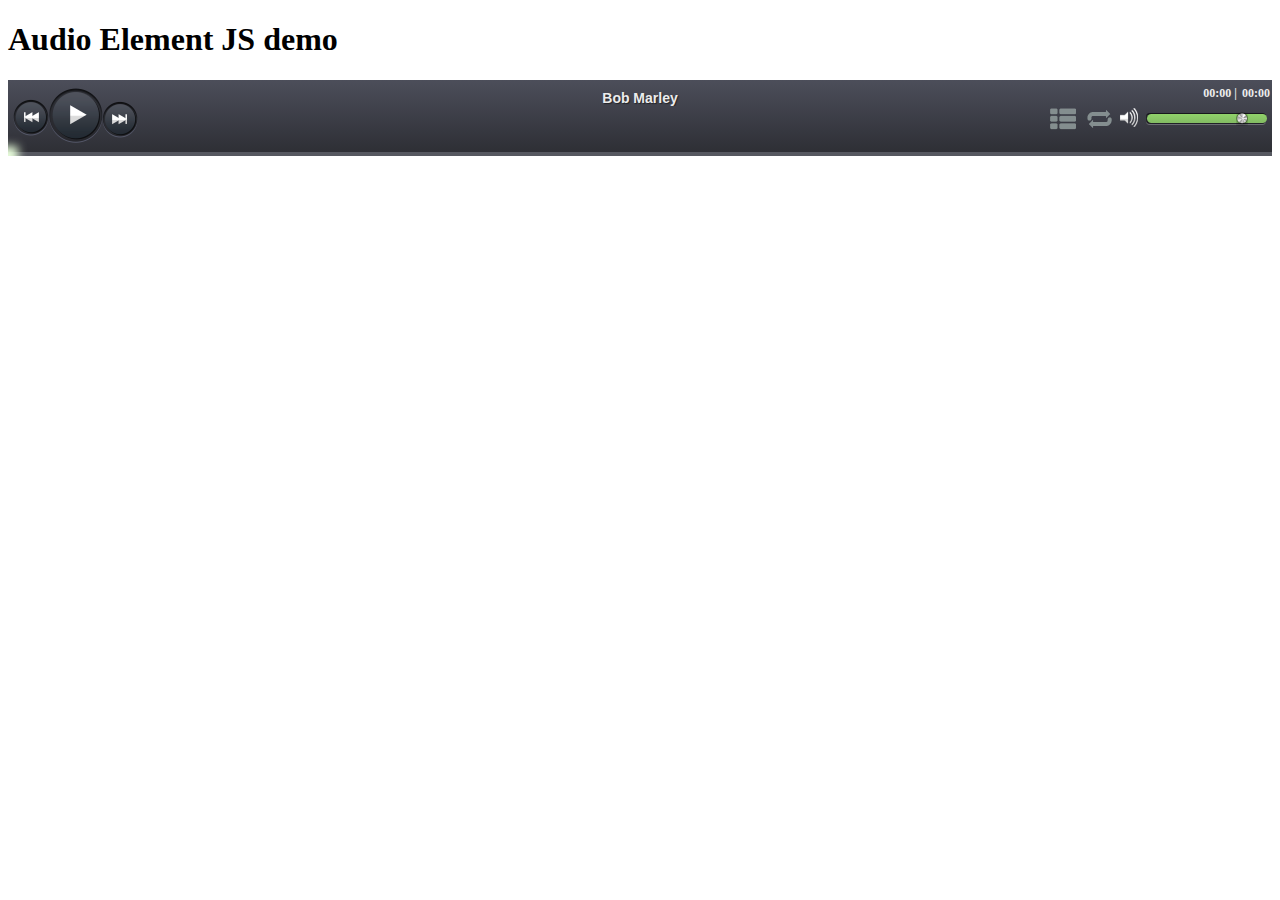
==== index.html @ 27c7a3c2 "Beta Version 0.1" ====
<!doctype html>
<html lang="en-US">
<head>
  <meta charset="utf-8">
  <meta http-equiv="Content-Type" content="text/html">
  <title>HTML5 Audio Player UI - Design Shack Demo</title>
  <meta name="author" content="Razzbee">
  <link rel="stylesheet" type="text/css" media="all" href="css/styles.css">
  <script type="text/javascript" src="js/jquery-1.10.2.min.js"></script>
  <script type="text/javascript" src="js/mediaelement-and-player.min.js"></script>
  
   <script type="text/javascript" src="js/playlist.js"></script>
</head>

<body>
      <h1>Audio Element JS demo</h1>

        <audio id="audio-player" src="#" type="audio/mp3" controls="controls"></audio>
		

<script type="text/javascript">
$(function(){
 audioPlayer = new audioElementPlayer("#audio-player",{
    alwaysShowControls: true,
    features: ['playpause','progress','volume','playlist','duration','current'],
    audioVolume: 'horizontal',
    audioWidth: '100%',
    audioHeight: 76,
	debug : true,
	playlistItems : [{itemName : "Bob Marley", itemUrl:"topRanking.mp3"}],
    iPadUseNativeControls: true,
    iPhoneUseNativeControls: true,
    AndroidUseNativeControls: true
  });
  
 /* .prependItem({
  trackItem : {itemName : "Bob Marley", itemUrl:"banky.mp3"},
  playAfterPrepend : true
  });
*/
  
 	
});
</script>
</body>
</html>
---- css/styles.css ----
.mejs-audio-player-parent{
background:transparent;
}

.mejs-offscreen{
/* Accessibility: hide screen reader texts (and prefer "top" for RTL languages). */
display:none;
}

/** audio player styles **/
.mejs-audio-player, .mejs-audio-player div, .mejs-audio-player h2, .mejs-audio-player a, .mejs-audio-player span, .mejs-audio-player button {
  margin: 0;
  padding: 0;
  border: none;
  outline: none;
}

div.mejs-audio-player {
  position: relative;
  width: 100%;
  height: 76px;
  margin: 0 auto;
  background: #4c4e5a;
  background: -webkit-linear-gradient(top, #4c4e5a 0%, #2c2d33 100%);
  background: -moz-linear-gradient(top, #4c4e5a 0%, #2c2d33 100%);
  background: -o-linear-gradient(top, #4c4e5a 0%, #2c2d33 100%);
  background: -ms-linear-gradient(top, #4c4e5a 0%, #2c2d33 100%);
  background: linear-gradient(top, #4c4e5a 0%, #2c2d33 100%);
  overflow:hidden;
}

.mejs-audio-player h2 {
  position:relative;top:10px;
  max-width:25%;
  display:block;
  margin-left:auto !important;margin-right:auto !important;
  text-align:center;
  font-family: 'Helvetica Neue', Helvetica, Arial, sans-serif;
  font-weight: 600;
  font-size: 14px;
  color: #ececec;
  text-shadow: 1px 1px 1px rgba(0,0,0,0.5);
  overflow:hidden;
}

/***Toggle(Show/Hide ) Track List ***/
.mejs-toggle-tracklist {
position:absolute;
top:28px;
right : 196px;
display: block;
background:transparent;
width: 26px;
height: 26px;
}

.mejs-toggle-tracklist-off{
background: url('toggleTrackListOff.png') no-repeat;
}

.mejs-toggle-tracklist-on{
background: url('toggleTrackListOn.png') no-repeat;
}


/**The Track List Panel **/
.mejs-track-list-panel{
display:block;
background : #4c4e5a;
background: rgba(76,78,90,0.9);
border : 1px solid #7B7D82;
border-radius:4px 4px 0px 0px;
}

.mejs-track-list-panel a, .mejs-track-list-panel .mejs-track-item{
font-size:16px !important;

 color: #ececec;
 padding:4px;
 display:block;
 text-decoration : none;
   font-family: 'Helvetica Neue', Helvetica, Arial, sans-serif;
}

.mejs-track-list-panel .mejs-track-item:hover {
color:#8BC967;
}

.mejs-current-item{
font-weight:700 !important;
color:#8BC967 !important;
}

.mejs-current-item:after{
content: url('current.png');
position:relative;
top:4px;
}

/**Hidden .mejs-track-list-panel-hidden **/
.mejs-track-list-panel-hidden{
display:none;
}

/**Visible TrackList **/
.mejs-track-list-panel-visible{ 
display:block;
}

/*Duration and current Time
.mejs-currenttime , 
*/
.mejs-currenttime,.mejs-duration{
position:absolute;top:6px;display:inline-block;
  text-align:center;font-size:12px; color:#ececec;font-weight:bold;
  
}

.mejs-time .mejs-currenttime {
right:35px;
}

.mejs-time .mejs-currenttime:after{
    content: " | ";
}

.mejs-time .mejs-duration {
right:2px; !important;
}

/* play/pause control */
.mejs-controls .mejs-button button {
  cursor: pointer;
  display: block;
  position: absolute;
  text-indent: -9999px;
}

.mejs-controls .mejs-play button, .mejs-controls .mejs-pause button {
  width: 64px;
  height: 64px;
  top: 8px;
  left: 40px;
 background-color:transparent; 
}

.mejs-controls .mejs-play button { 
background:url('play.png');
 background-repeat:no-repeat;
}

.mejs-controls .mejs-pause button { 
background:url('pause.png');
 background-repeat:no-repeat;
}
 
 
 /*Forward and Back */ 
 .mejs-controls .mejs-backward-button,.mejs-controls .mejs-forward-button{
  position:absolute;
  width: 44px;
  height: 40px;
  top: 18px;
 background-color:transparent; 
 }
 
  .mejs-backward-button{
  background:url('backward.png');
 background-repeat:no-repeat;left:3px;
  }
  
   .mejs-forward-button{
  background:url('forward.png');
 background-repeat:no-repeat;
 left:92px;
  }
 
/* mute/unmute control */
.mejs-controls .mejs-mute button, .mejs-controls .mejs-unmute button {
  width: 18px;
  height: 19px;
  top: 28px;
  right: 134px;
  background: transparent url('audio.png') 0 0;
}
.mejs-controls .mejs-unmute button { background-position: 0 -19px; }


/* volume scrubber bar */
.mejs-controls .mejs-horizontal-volume-slider {
  position: absolute !important;
  top: 33px;
  right: 6px;
  cursor: pointer;
}

.mejs-controls .mejs-horizontal-volume-slider .mejs-horizontal-volume-total {
  width: 120px;
  height: 11px;
  background: #212227;
  -webkit-box-shadow: inset 0px 1px 0px rgba(0,0,0,0.3), 0px 1px 0px rgba(255,255,255,0.25);
  -moz-box-shadow: inset 0px 1px 0px rgba(0,0,0,0.3), 0px 1px 0px rgba(255,255,255,0.25);
  box-shadow: inset 0px 1px 0px rgba(0,0,0,0.3), 0px 1px 0px rgba(255,255,255,0.25);
  -webkit-border-radius: 4px;
  -moz-border-radius: 4px;
  border-radius: 4px;
}

.mejs-controls .mejs-horizontal-volume-slider .mejs-horizontal-volume-current {
  position: absolute;
  width: 100% !important;
  height: 9px;
  top: 1px;
  left: 1px;
  background: #90d26a;
  background: -webkit-linear-gradient(top, #90d26a 0%, #83bb63 100%);
  background: -moz-linear-gradient(top, #90d26a 0%, #83bb63 100%);
  background: -o-linear-gradient(top, #90d26a 0%, #83bb63 100%);
  background: -ms-linear-gradient(top, #90d26a 0%, #83bb63 100%);
  background: linear-gradient(top, #90d26a 0%, #83bb63 100%);
  -webkit-border-radius: 8px;
  -moz-border-radius: 8px;
  border-radius: 8px;
}


/* time scrubber bar */
.mejs-controls div.mejs-time-rail { width: 80%; }
 
.mejs-controls .mejs-time-rail span {
  position: absolute;
  display: block;
  width: 100%;
  height: 4px;
  bottom:0px;
  left: 0px;
  cursor: pointer;
}
 
.mejs-controls .mejs-time-rail span:hover{
height:6px;
} 
 
.mejs-controls .mejs-time-rail .mejs-time-total { 
  background: #565860; 
  width: 100% !important; /* fixes display bug using jQuery 1.8+ */
}

.mejs-controls .mejs-time-rail .mejs-time-loaded {
  top: 0;
  left: 0;
  width: 0;
  background: #7b7d82;
  height:100%;
}


.mejs-controls .mejs-time-rail .mejs-time-current {
  top: 0;
  left: 0;
  width: 0;
  background: #90d26a;height:100%;
  background: -webkit-linear-gradient(top, #90d26a 0%, #83bb63 100%);
  background: -moz-linear-gradient(top, #90d26a 0%, #83bb63 100%);
  background: -o-linear-gradient(top, #90d26a 0%, #83bb63 100%);
  background: -ms-linear-gradient(top, #90d26a 0%, #83bb63 100%);
  background: linear-gradient(top, #90d26a 0%, #83bb63 100%);
}


/* metallic sliders */
.mejs-controls .mejs-time-rail .mejs-time-handle {
  position: absolute;
  display: block;background:transparent;
  width: 0px;
  height: 0px;
  top: -6px;
  -webkit-box-shadow: 0px 10px 10px 10px #EAFFDD;
box-shadow: 0px 10px 10px 10px #EAFFDD;
}

.mejs-controls .mejs-horizontal-volume-slider .mejs-horizontal-volume-handle {
  position: absolute;
  display: block;
  width: 12px;
  height: 14px;
  top: -1px;
  background: url('handle-sm.png') no-repeat;
}


/* time progress tooltip */
.mejs-controls .mejs-time-rail .mejs-time-float {
  position: absolute;
  display: none;
  width: 33px;
  height: 23px;
  top: -26px;
  margin-left: -17px;
  z-index: 9999;
  background: url('time-box.png');
}
 
.mejs-controls .mejs-time-rail .mejs-time-float-current {
  width: 33px;
  display: block;
  left: 0;
  top: 4px;
  font-family: 'Helvetica Neue', Helvetica, Arial, sans-serif;
  font-size: 10px;
  font-weight: bold;
  color: #666;
  text-align: center;
  z-index: 9999;
}

/*********Mjs Loop **********/
.mejs-loop-button{
position: absolute;
display: block;
background:transparent;
top:28px;
right:158px;
width: 28px;
height: 40px;
}

/**mejs-loop-off*/
.mejs-loop .mejs-loop-none{
background: url('mejs-loop-none.png') no-repeat;
}

/**mejs-loop-all */
.mejs-loop .mejs-loop-all{
background: url('mejs-loop-all.png') no-repeat;
}

/**mejs-loop-all */
.mejs-loop .mejs-loop-single{
background: url('mejs-loop-single.png') no-repeat;
}


/***End Looop **/




/**Media Queries to help smaller screen in the responsive world */
/*Tablets **/
  
@media screen and (max-width: 768px) {

/*Volume Slider */
.mejs-controls .mejs-horizontal-volume-slider .mejs-horizontal-volume-total ,.mejs-horizontal-volume-slider .mejs-horizontal-volume-current {
  width: 60px;
  }
  
 /* mute/unmute control */
.mejs-controls .mejs-mute button, .mejs-controls .mejs-unmute button {
right : 73px;
}

/*Loop Button */
.mejs-loop-button{
right : 96px;
}

/**Toggle TrackList **/
.mejs-toggle-tracklist {
right : 130px;
}

}/**End Tablets **/


/**Phablets and smartphone landcape **/
@media screen and (max-width: 524px) {

/*Volume Slider */
.mejs-controls .mejs-horizontal-volume-slider .mejs-horizontal-volume-total {
  width: 48px;
  }
  
 /* mute/unmute control */
.mejs-controls .mejs-mute button, .mejs-controls .mejs-unmute button {
right : 62px;
}

/*Loop Button */
.mejs-loop-button{
right : 86px;
}

/**Toggle TrackList **/
.mejs-toggle-tracklist {
right : 120px;
}

/*Audio Title Text **/
.mejs-audio-player h2 {
font-weight : 400;
left:-12px !important;font-size:14px;width:30%;
}

}


/**Smartphones and very small screen **/
@media screen and (max-width: 350px) {

/*Volume Slider */
.mejs-controls .mejs-horizontal-volume-slider .mejs-horizontal-volume-total ,.mejs-controls .mejs-horizontal-volume-slider .mejs-horizontal-volume-handle,.mejs-controls .mejs-horizontal-volume-slider .mejs-horizontal-volume-current{
 display:none;
  }
  
 /* mute/unmute control */
.mejs-controls .mejs-mute button, .mejs-controls .mejs-unmute button {
right : 4px;
}

/*Loop Button */
.mejs-loop-button{
right : 27px;
}

/**Toggle TrackList **/
.mejs-toggle-tracklist {
right : 60px;
}

/*Audio Title Text **/
.mejs-audio-player h2 {
font-weight : 300;
left:20px !important;font-size:12px;width:30%;
}

                                         }
/*******END MEDIA QUERIES ****/
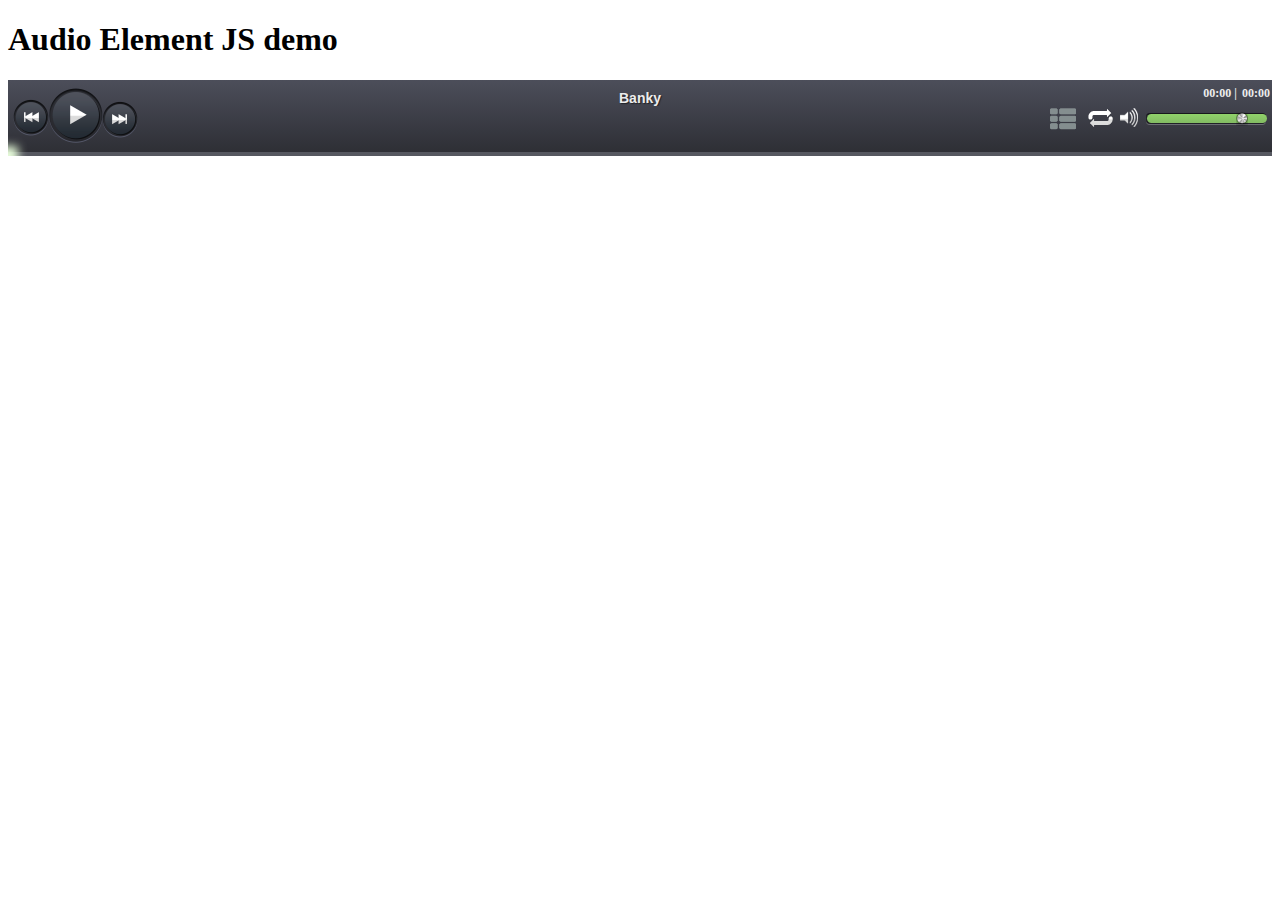
==== commit e7017734: "Bug Fix" ====
--- a/index.html
+++ b/index.html
@@ -3,13 +3,13 @@
 <head>
   <meta charset="utf-8">
   <meta http-equiv="Content-Type" content="text/html">
-  <title>HTML5 Audio Player UI - Design Shack Demo</title>
+  <title>Audio Element Js</title>
   <meta name="author" content="Razzbee">
-  <link rel="stylesheet" type="text/css" media="all" href="css/styles.css">
+  <link rel="stylesheet" type="text/css" media="all" href="css/audioElementPlayer.css">
   <script type="text/javascript" src="js/jquery-1.10.2.min.js"></script>
   <script type="text/javascript" src="js/mediaelement-and-player.min.js"></script>
   
-   <script type="text/javascript" src="js/playlist.js"></script>
+   <script type="text/javascript" src="js/audioElementPlayer.js"></script>
 </head>
 
 <body>
@@ -21,23 +21,15 @@
 <script type="text/javascript">
 $(function(){
  audioPlayer = new audioElementPlayer("#audio-player",{
-    alwaysShowControls: true,
-    features: ['playpause','progress','volume','playlist','duration','current'],
     audioVolume: 'horizontal',
     audioWidth: '100%',
     audioHeight: 76,
 	debug : true,
-	playlistItems : [{itemName : "Bob Marley", itemUrl:"topRanking.mp3"}],
-    iPadUseNativeControls: true,
-    iPhoneUseNativeControls: true,
-    AndroidUseNativeControls: true
+	playlistItems : [{itemName:"Banky",ItemUrl : "http://music.app/banky.mp3"},{itemName:"Johny",ItemUrl : "http://music.app/johny.mp3"}]
   });
   
- /* .prependItem({
-  trackItem : {itemName : "Bob Marley", itemUrl:"banky.mp3"},
-  playAfterPrepend : true
-  });
-*/
+ audioPlayer.appendItem({itemName : "Banky", itemUrl:"banky.mp3"},true);
+
   
  	
 });
--- a/css/audioElementPlayer.css
+++ b/css/audioElementPlayer.css
@@ -0,0 +1,440 @@
+
+.mejs-audio-player-parent{
+background:transparent;
+}
+
+.mejs-offscreen{
+/* Accessibility: hide screen reader texts (and prefer "top" for RTL languages). */
+display:none;
+}
+
+/** audio player styles **/
+.mejs-audio-player, .mejs-audio-player div, .mejs-audio-player h2, .mejs-audio-player a, .mejs-audio-player span, .mejs-audio-player button {
+  margin: 0;
+  padding: 0;
+  border: none;
+  outline: none;
+}
+
+div.mejs-audio-player {
+  position: relative;
+  width: 100%;
+  height: 76px;
+  margin: 0 auto;
+  background: #4c4e5a;
+  background: -webkit-linear-gradient(top, #4c4e5a 0%, #2c2d33 100%);
+  background: -moz-linear-gradient(top, #4c4e5a 0%, #2c2d33 100%);
+  background: -o-linear-gradient(top, #4c4e5a 0%, #2c2d33 100%);
+  background: -ms-linear-gradient(top, #4c4e5a 0%, #2c2d33 100%);
+  background: linear-gradient(top, #4c4e5a 0%, #2c2d33 100%);
+  overflow:hidden;
+}
+
+.mejs-audio-player h2 {
+  position:relative;top:10px;
+  max-width:25%;
+  display:block;
+  margin-left:auto !important;margin-right:auto !important;
+  text-align:center;
+  font-family: 'Helvetica Neue', Helvetica, Arial, sans-serif;
+  font-weight: 600;
+  font-size: 14px;
+  color: #ececec;
+  text-shadow: 1px 1px 1px rgba(0,0,0,0.5);
+  overflow:hidden;
+}
+
+/***Toggle(Show/Hide ) Track List ***/
+.mejs-toggle-tracklist {
+position:absolute;
+top:28px;
+right : 196px;
+display: block;
+background:transparent;
+width: 26px;
+height: 26px;
+}
+
+.mejs-toggle-tracklist-off{
+background: url('toggleTrackListOff.png') no-repeat;
+}
+
+.mejs-toggle-tracklist-on{
+background: url('toggleTrackListOn.png') no-repeat;
+}
+
+
+/**The Track List Panel **/
+.mejs-track-list-panel{
+display:block;
+background : #4c4e5a;
+background: rgba(76,78,90,0.9);
+border : 1px solid #7B7D82;
+border-radius:4px 4px 0px 0px;
+}
+
+.mejs-track-list-panel a, .mejs-track-list-panel .mejs-track-item{
+font-size:16px !important;
+
+ color: #ececec;
+ padding:4px;
+ display:block;
+ text-decoration : none;
+   font-family: 'Helvetica Neue', Helvetica, Arial, sans-serif;
+}
+
+.mejs-track-list-panel .mejs-track-item:hover {
+color:#8BC967;
+}
+
+.mejs-current-item{
+font-weight:700 !important;
+color:#8BC967 !important;
+}
+
+.mejs-current-item:after{
+content: url('current.png');
+position:relative;
+top:4px;
+}
+
+/**Hidden .mejs-track-list-panel-hidden **/
+.mejs-track-list-panel-hidden{
+display:none;
+}
+
+/**Visible TrackList **/
+.mejs-track-list-panel-visible{ 
+display:block;
+}
+
+/*Duration and current Time
+.mejs-currenttime , 
+*/
+.mejs-currenttime,.mejs-duration{
+position:absolute;top:6px;display:inline-block;
+  text-align:center;font-size:12px; color:#ececec;font-weight:bold;
+  
+}
+
+.mejs-time .mejs-currenttime {
+right:35px;
+}
+
+.mejs-time .mejs-currenttime:after{
+    content: " | ";
+}
+
+.mejs-time .mejs-duration {
+right:2px; !important;
+}
+
+/* play/pause control */
+.mejs-controls .mejs-button button {
+  cursor: pointer;
+  display: block;
+  position: absolute;
+  text-indent: -9999px;
+}
+
+.mejs-controls .mejs-play button, .mejs-controls .mejs-pause button {
+  width: 64px;
+  height: 64px;
+  top: 8px;
+  left: 40px;
+ background-color:transparent; 
+}
+
+.mejs-controls .mejs-play button { 
+background:url('play.png');
+ background-repeat:no-repeat;
+}
+
+.mejs-controls .mejs-pause button { 
+background:url('pause.png');
+ background-repeat:no-repeat;
+}
+ 
+ 
+ /*Forward and Back */ 
+ .mejs-controls .mejs-backward-button,.mejs-controls .mejs-forward-button{
+  position:absolute;
+  width: 44px;
+  height: 40px;
+  top: 18px;
+ background-color:transparent; 
+ }
+ 
+  .mejs-backward-button{
+  background:url('backward.png');
+ background-repeat:no-repeat;left:3px;
+  }
+  
+   .mejs-forward-button{
+  background:url('forward.png');
+ background-repeat:no-repeat;
+ left:92px;
+  }
+ 
+/* mute/unmute control */
+.mejs-controls .mejs-mute button, .mejs-controls .mejs-unmute button {
+  width: 18px;
+  height: 19px;
+  top: 28px;
+  right: 134px;
+  background: transparent url('audio.png') 0 0;
+}
+.mejs-controls .mejs-unmute button { background-position: 0 -19px; }
+
+
+/* volume scrubber bar */
+.mejs-controls .mejs-horizontal-volume-slider {
+  position: absolute !important;
+  top: 33px;
+  right: 6px;
+  cursor: pointer;
+}
+
+.mejs-controls .mejs-horizontal-volume-slider .mejs-horizontal-volume-total {
+  width: 120px;
+  height: 11px;
+  background: #212227;
+  -webkit-box-shadow: inset 0px 1px 0px rgba(0,0,0,0.3), 0px 1px 0px rgba(255,255,255,0.25);
+  -moz-box-shadow: inset 0px 1px 0px rgba(0,0,0,0.3), 0px 1px 0px rgba(255,255,255,0.25);
+  box-shadow: inset 0px 1px 0px rgba(0,0,0,0.3), 0px 1px 0px rgba(255,255,255,0.25);
+  -webkit-border-radius: 4px;
+  -moz-border-radius: 4px;
+  border-radius: 4px;
+}
+
+.mejs-controls .mejs-horizontal-volume-slider .mejs-horizontal-volume-current {
+  position: absolute;
+  width: 100% !important;
+  height: 9px;
+  top: 1px;
+  left: 1px;
+  background: #90d26a;
+  background: -webkit-linear-gradient(top, #90d26a 0%, #83bb63 100%);
+  background: -moz-linear-gradient(top, #90d26a 0%, #83bb63 100%);
+  background: -o-linear-gradient(top, #90d26a 0%, #83bb63 100%);
+  background: -ms-linear-gradient(top, #90d26a 0%, #83bb63 100%);
+  background: linear-gradient(top, #90d26a 0%, #83bb63 100%);
+  -webkit-border-radius: 8px;
+  -moz-border-radius: 8px;
+  border-radius: 8px;
+}
+
+
+/* time scrubber bar */
+.mejs-controls div.mejs-time-rail { width: 80%; }
+ 
+.mejs-controls .mejs-time-rail span {
+  position: absolute;
+  display: block;
+  width: 100%;
+  height: 4px;
+  bottom:0px;
+  left: 0px;
+  cursor: pointer;
+}
+ 
+.mejs-controls .mejs-time-rail span:hover{
+height:6px;
+} 
+ 
+.mejs-controls .mejs-time-rail .mejs-time-total { 
+  background: #565860; 
+  width: 100% !important; /* fixes display bug using jQuery 1.8+ */
+}
+
+.mejs-controls .mejs-time-rail .mejs-time-loaded {
+  top: 0;
+  left: 0;
+  width: 0;
+  background: #7b7d82;
+  height:100%;
+}
+
+
+.mejs-controls .mejs-time-rail .mejs-time-current {
+  top: 0;
+  left: 0;
+  width: 0;
+  background: #90d26a;height:100%;
+  background: -webkit-linear-gradient(top, #90d26a 0%, #83bb63 100%);
+  background: -moz-linear-gradient(top, #90d26a 0%, #83bb63 100%);
+  background: -o-linear-gradient(top, #90d26a 0%, #83bb63 100%);
+  background: -ms-linear-gradient(top, #90d26a 0%, #83bb63 100%);
+  background: linear-gradient(top, #90d26a 0%, #83bb63 100%);
+}
+
+
+/* metallic sliders */
+.mejs-controls .mejs-time-rail .mejs-time-handle {
+  position: absolute;
+  display: block;background:transparent;
+  width: 0px;
+  height: 0px;
+  top: -6px;
+  -webkit-box-shadow: 0px 10px 10px 10px #EAFFDD;
+box-shadow: 0px 10px 10px 10px #EAFFDD;
+}
+
+.mejs-controls .mejs-horizontal-volume-slider .mejs-horizontal-volume-handle {
+  position: absolute;
+  display: block;
+  width: 12px;
+  height: 14px;
+  top: -1px;
+  background: url('handle-sm.png') no-repeat;
+}
+
+
+/* time progress tooltip */
+.mejs-controls .mejs-time-rail .mejs-time-float {
+  position: absolute;
+  display: none;
+  width: 33px;
+  height: 23px;
+  top: -26px;
+  margin-left: -17px;
+  z-index: 9999;
+  background: url('time-box.png');
+}
+ 
+.mejs-controls .mejs-time-rail .mejs-time-float-current {
+  width: 33px;
+  display: block;
+  left: 0;
+  top: 4px;
+  font-family: 'Helvetica Neue', Helvetica, Arial, sans-serif;
+  font-size: 10px;
+  font-weight: bold;
+  color: #666;
+  text-align: center;
+  z-index: 9999;
+}
+
+/*********Mjs Loop **********/
+.mejs-loop-button{
+position: absolute;
+display: block;
+background:transparent;
+top:28px;
+right:158px;
+width: 28px;
+height: 40px;
+}
+
+/**mejs-loop-off*/
+.mejs-loop .mejs-loop-none{
+background: url('mejs-loop-none.png') no-repeat;
+}
+
+/**mejs-loop-all */
+.mejs-loop .mejs-loop-all{
+background: url('mejs-loop-all.png') no-repeat;
+}
+
+/**mejs-loop-all */
+.mejs-loop .mejs-loop-single{
+background: url('mejs-loop-single.png') no-repeat;
+}
+
+
+/***End Looop **/
+
+
+
+
+/**Media Queries to help smaller screen in the responsive world */
+/*Tablets **/
+  
+@media screen and (max-width: 768px) {
+
+/*Volume Slider */
+.mejs-controls .mejs-horizontal-volume-slider .mejs-horizontal-volume-total ,.mejs-horizontal-volume-slider .mejs-horizontal-volume-current {
+  width: 60px;
+  }
+  
+ /* mute/unmute control */
+.mejs-controls .mejs-mute button, .mejs-controls .mejs-unmute button {
+right : 73px;
+}
+
+/*Loop Button */
+.mejs-loop-button{
+right : 96px;
+}
+
+/**Toggle TrackList **/
+.mejs-toggle-tracklist {
+right : 130px;
+}
+
+}/**End Tablets **/
+
+
+/**Phablets and smartphone landcape **/
+@media screen and (max-width: 524px) {
+
+/*Volume Slider */
+.mejs-controls .mejs-horizontal-volume-slider .mejs-horizontal-volume-total {
+  width: 48px;
+  }
+  
+ /* mute/unmute control */
+.mejs-controls .mejs-mute button, .mejs-controls .mejs-unmute button {
+right : 62px;
+}
+
+/*Loop Button */
+.mejs-loop-button{
+right : 86px;
+}
+
+/**Toggle TrackList **/
+.mejs-toggle-tracklist {
+right : 120px;
+}
+
+/*Audio Title Text **/
+.mejs-audio-player h2 {
+font-weight : 400;
+left:-12px !important;font-size:14px;width:30%;
+}
+
+}
+
+
+/**Smartphones and very small screen **/
+@media screen and (max-width: 350px) {
+
+/*Volume Slider */
+.mejs-controls .mejs-horizontal-volume-slider .mejs-horizontal-volume-total ,.mejs-controls .mejs-horizontal-volume-slider .mejs-horizontal-volume-handle,.mejs-controls .mejs-horizontal-volume-slider .mejs-horizontal-volume-current{
+ display:none;
+  }
+  
+ /* mute/unmute control */
+.mejs-controls .mejs-mute button, .mejs-controls .mejs-unmute button {
+right : 4px;
+}
+
+/*Loop Button */
+.mejs-loop-button{
+right : 27px;
+}
+
+/**Toggle TrackList **/
+.mejs-toggle-tracklist {
+right : 60px;
+}
+
+/*Audio Title Text **/
+.mejs-audio-player h2 {
+font-weight : 300;
+left:20px !important;font-size:12px;width:30%;
+}
+
+                                         }
+/*******END MEDIA QUERIES ****/